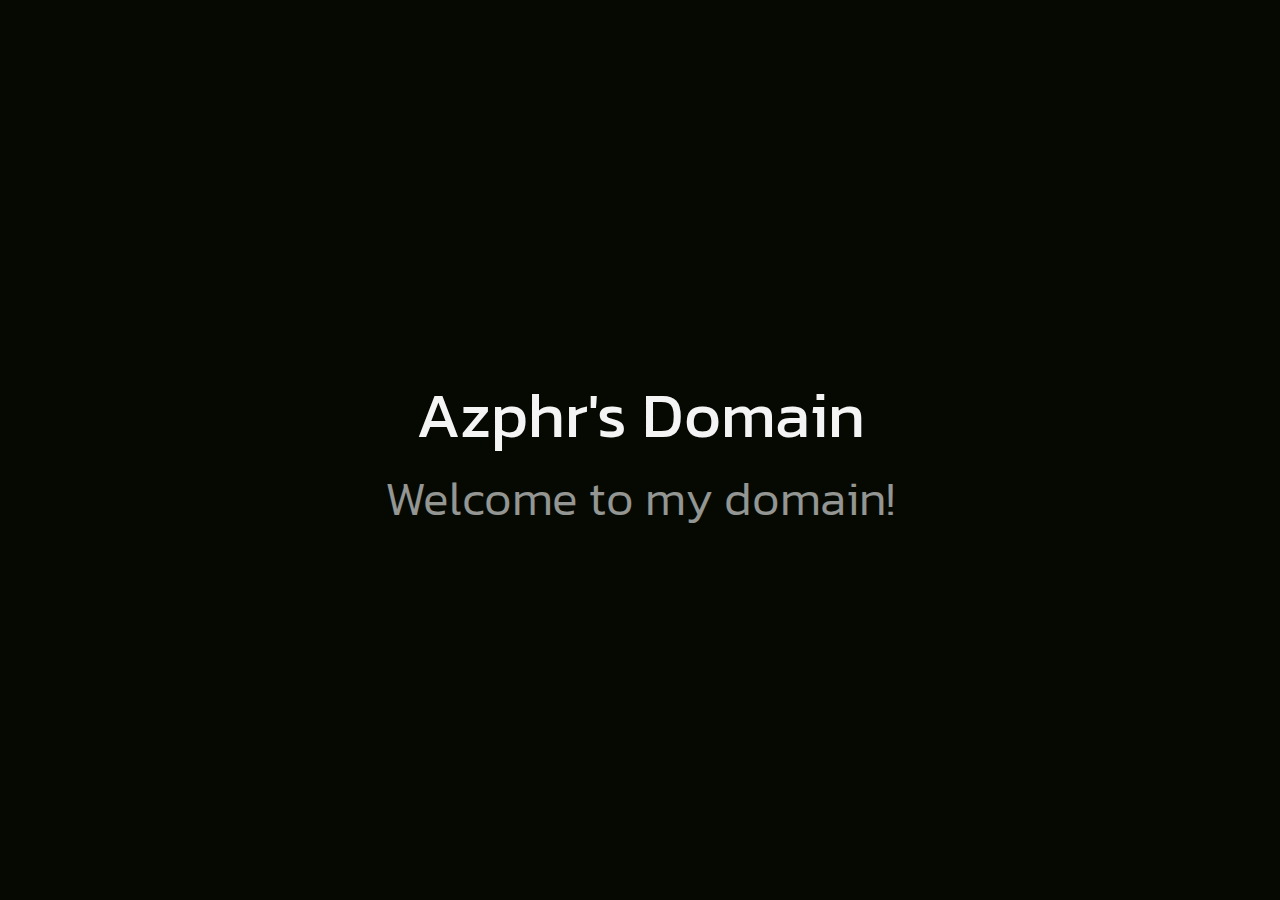
==== index.html @ 1e865c93 "innit" ====
<!DOCTYPE html>
<html>
  <head>
    <title>Azphr's Domain</title>

    <link rel="preconnect" href="https://fonts.googleapis.com" />
    <link rel="preconnect" href="https://fonts.gstatic.com" crossorigin />
    <link
      href="https://fonts.googleapis.com/css2?family=Kanit:wght@300;400&display=swap"
      rel="stylesheet"
    />

    <link rel="stylesheet" href="assets/styles/styles.css" />
    <script src="assets/scripts/script.js"></script>
  </head>
  <body>
    <h1 class="domain-title">Azphr's Domain</h1>
    <p class="domain-subtitle">Welcome to my domain!</p>
  </body>
</html>
---- assets/styles/styles.css ----
html, body {
    background-color: #050902;
    color: #f4f4f4;
    margin: 0;
    padding: 0;

    height: 100%;
    min-height: 100%;

    display: flex;
    align-items: center;
    justify-content: center;
    flex-direction: column;
}

body .domain-title {
    font-size: 64px;
    font-weight: 400;
    font-family: 'Kanit', sans-serif;
    margin: 0;
}

body .domain-subtitle {
    font-size: 48px;
    font-weight: 300;
    font-family: 'Kanit', sans-serif;
    margin: 0;

    opacity: 0.6;
}
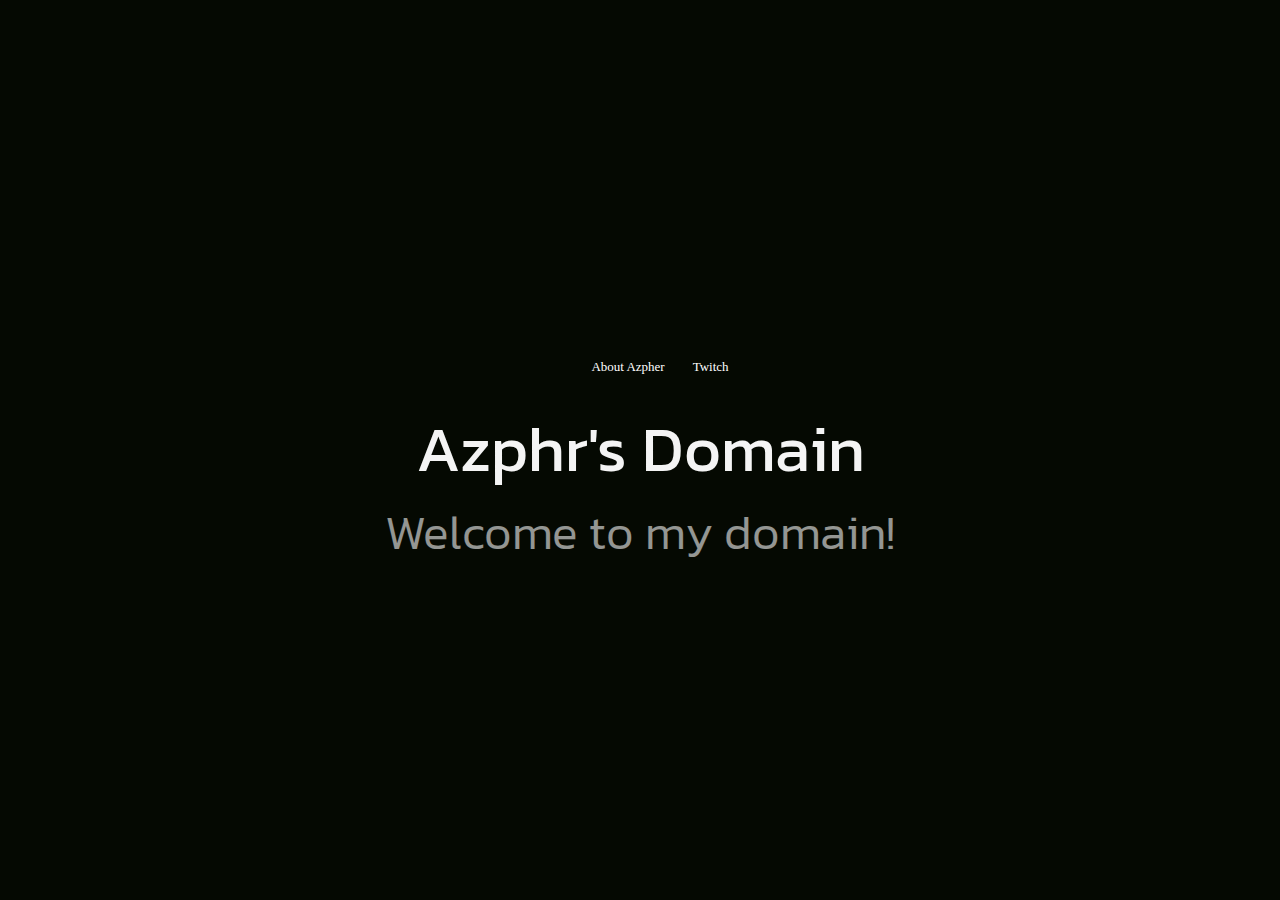
==== commit bfe39a0d: "new about page" ====
--- a/index.html
+++ b/index.html
@@ -1,7 +1,7 @@
 <!DOCTYPE html>
 <html>
   <head>
-    <title>Azphr's Domain</title>
+    <title>Azphr's New Domain</title>
 
     <link rel="preconnect" href="https://fonts.googleapis.com" />
     <link rel="preconnect" href="https://fonts.gstatic.com" crossorigin />
@@ -14,6 +14,18 @@
     <script src="assets/scripts/script.js"></script>
   </head>
   <body>
+    <section>
+      <nav>
+        <div class="nav-links">
+          <ul>
+            <li><a href="about.html">About Azpher</a></li>
+            <li>
+              <a href="https://www.twitch.tv/azphr" target="_blank">Twitch</a>
+            </li>
+          </ul>
+        </div>
+      </nav>
+    </section>
     <h1 class="domain-title">Azphr's Domain</h1>
     <p class="domain-subtitle">Welcome to my domain!</p>
   </body>
--- a/assets/styles/styles.css
+++ b/assets/styles/styles.css
@@ -27,4 +27,31 @@
     margin: 0;
 
     opacity: 0.6;
+}
+.nav-links{
+    flex: 1;
+    text-align: right;
+}
+.nav-links ul li{
+    list-style: none;
+    display: inline-block;
+    padding: 8px 12px;
+    position: relative;
+}
+.nav-links ul li a{
+    color: #fff;
+    text-decoration: none;
+    font-size: 13px;
+}
+.nav-links ul li::after{
+    content: '';
+    width: 0%;
+    height: 2px;
+    background: red;
+    display: block;
+    margin: auto;
+    transition: 0.5s;
+}
+.nav-links ul li:hover::after{
+    width: 100%;
 }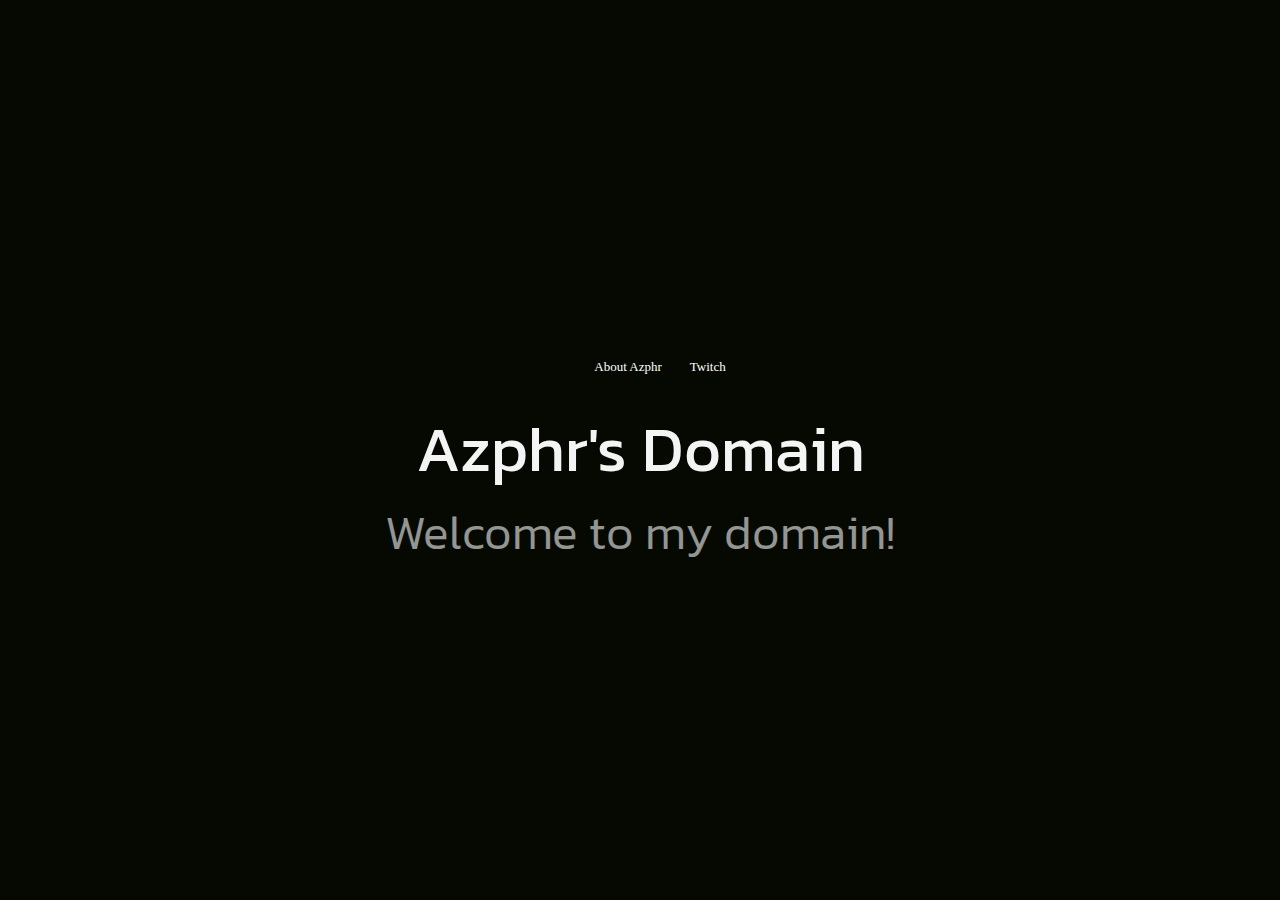
==== commit a9b72072: "update on everything" ====
--- a/index.html
+++ b/index.html
@@ -18,7 +18,7 @@
       <nav>
         <div class="nav-links">
           <ul>
-            <li><a href="about.html">About Azpher</a></li>
+            <li><a href="about.html">About Azphr</a></li>
             <li>
               <a href="https://www.twitch.tv/azphr" target="_blank">Twitch</a>
             </li>
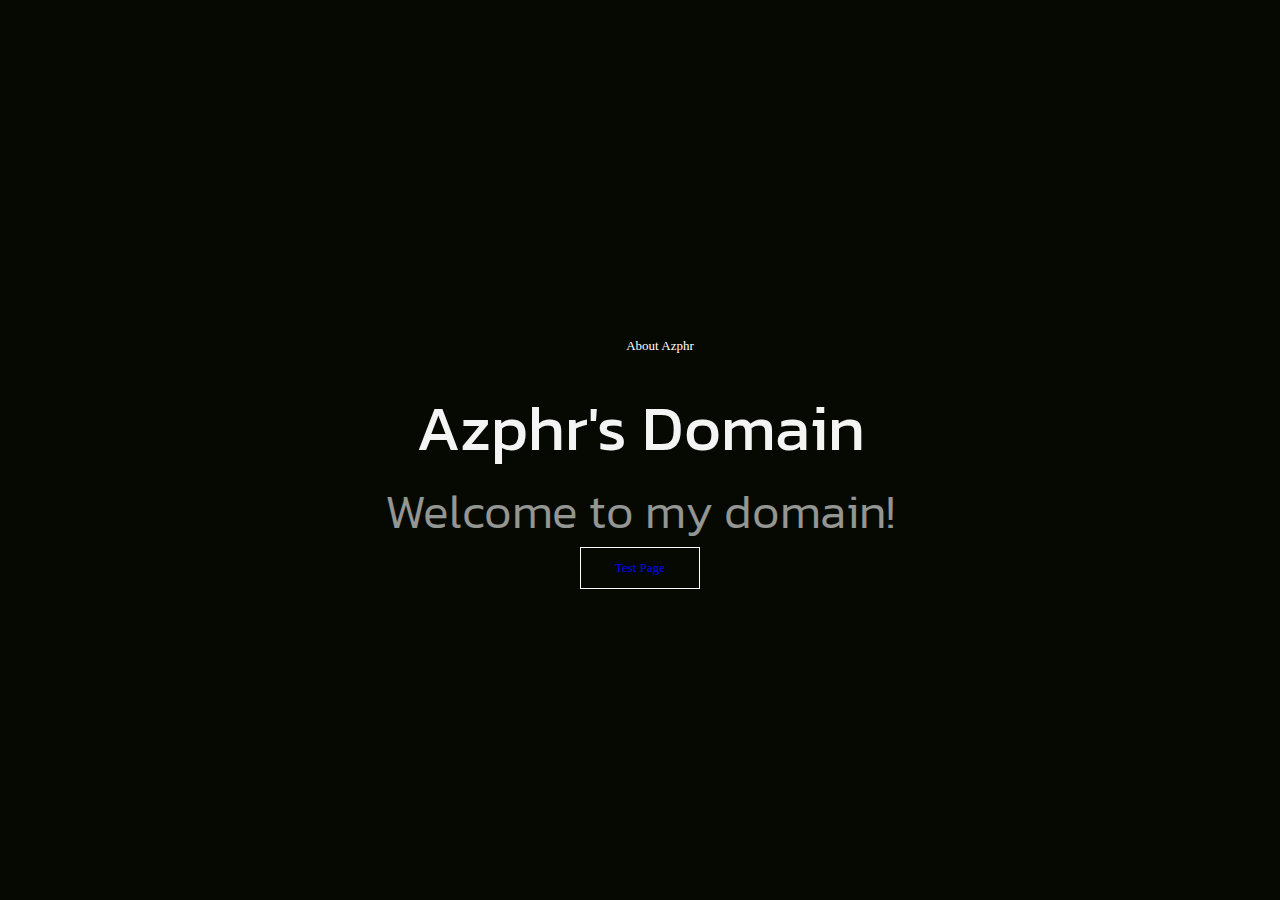
==== commit 44d1a45e: "new page with buttons" ====
--- a/index.html
+++ b/index.html
@@ -19,14 +19,14 @@
         <div class="nav-links">
           <ul>
             <li><a href="about.html">About Azphr</a></li>
-            <li>
-              <a href="https://www.twitch.tv/azphr" target="_blank">Twitch</a>
-            </li>
           </ul>
         </div>
       </nav>
     </section>
     <h1 class="domain-title">Azphr's Domain</h1>
     <p class="domain-subtitle">Welcome to my domain!</p>
+    <div>
+      <a href="other.html" class="hero-btn">Test Page</a>
+    </div>
   </body>
 </html>
--- a/assets/styles/styles.css
+++ b/assets/styles/styles.css
@@ -30,7 +30,7 @@
 }
 .nav-links{
     flex: 1;
-    text-align: right;
+    text-align: center;
 }
 .nav-links ul li{
     list-style: none;
@@ -54,4 +54,20 @@
 }
 .nav-links ul li:hover::after{
     width: 100%;
+}
+.hero-btn{
+    display: inline-block;
+    text-decoration: none;
+    color: blue;
+    border: 1px solid white;
+    padding: 12px 34px;
+    font-size: 13px;
+    background: transparent;
+    position: relative;
+    cursor: pointer;
+}
+.hero-btn:hover{
+    border: 1px solid orangered;
+    background: orangered;
+    transition: 1s;
 }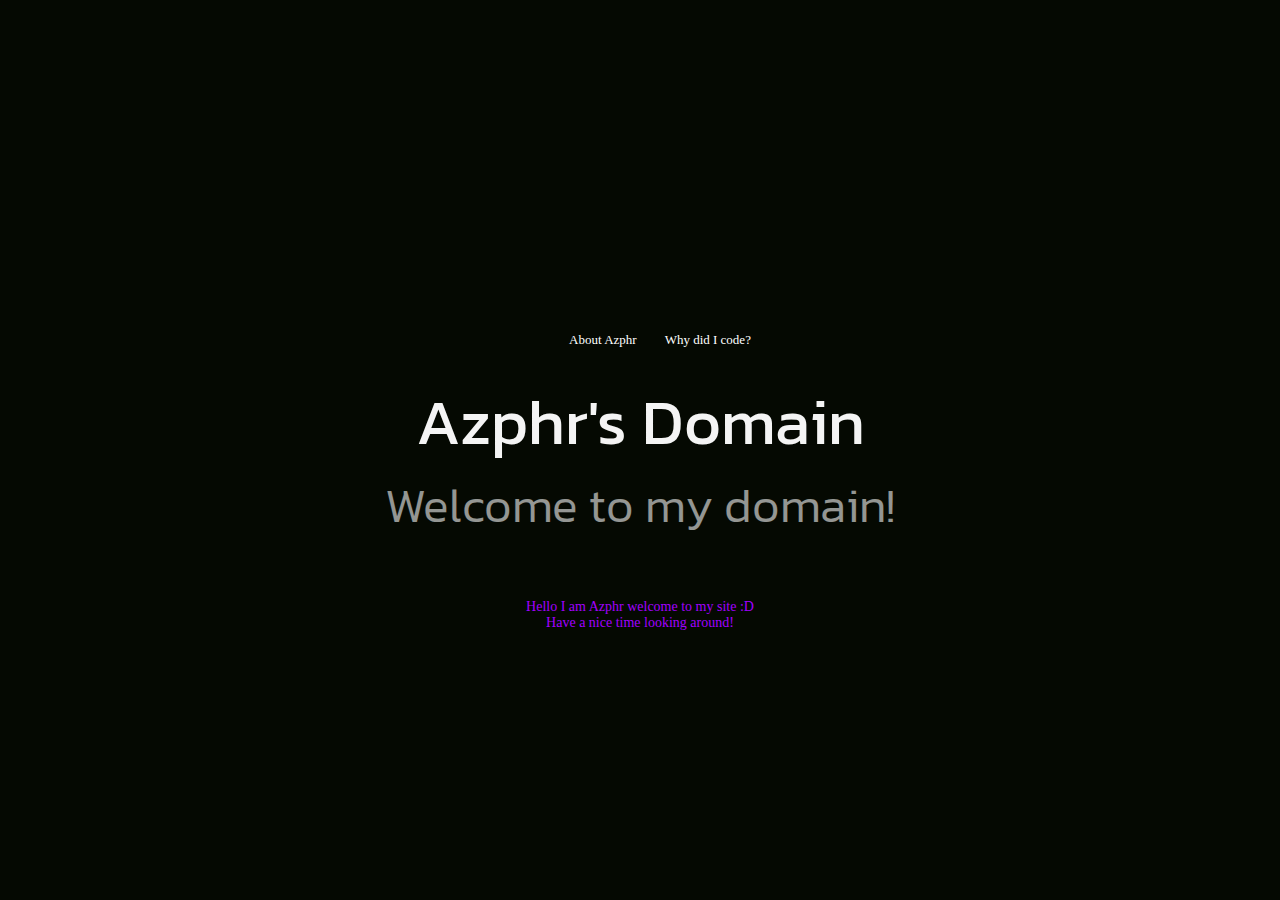
==== commit ca2b6b58: "new text" ====
--- a/index.html
+++ b/index.html
@@ -19,14 +19,21 @@
         <div class="nav-links">
           <ul>
             <li><a href="about.html">About Azphr</a></li>
+            <li><a href="other.html">Why did I code?</a></li>
           </ul>
         </div>
       </nav>
     </section>
     <h1 class="domain-title">Azphr's Domain</h1>
     <p class="domain-subtitle">Welcome to my domain!</p>
-    <div>
-      <a href="other.html" class="hero-btn">Test Page</a>
+    <br />
+    <br />
+    <br />
+    <div class="text-box4">
+      <p>
+        Hello I am Azphr welcome to my site :D <br />
+        Have a nice time looking around!
+      </p>
     </div>
   </body>
 </html>
--- a/assets/styles/styles.css
+++ b/assets/styles/styles.css
@@ -70,4 +70,18 @@
     border: 1px solid orangered;
     background: orangered;
     transition: 1s;
+}
+.text-box4{
+    width: 90%;
+    color: #03A9F4 ;
+    position: absolute;
+    top: 70%;
+    left: 50%;
+    transform: translate(-50%,-50%);
+    text-align: center;
+}
+.text-box4 p{
+    margin: 10px 0 40px;
+    font-size: 14px;
+    color: #a200ff;
 }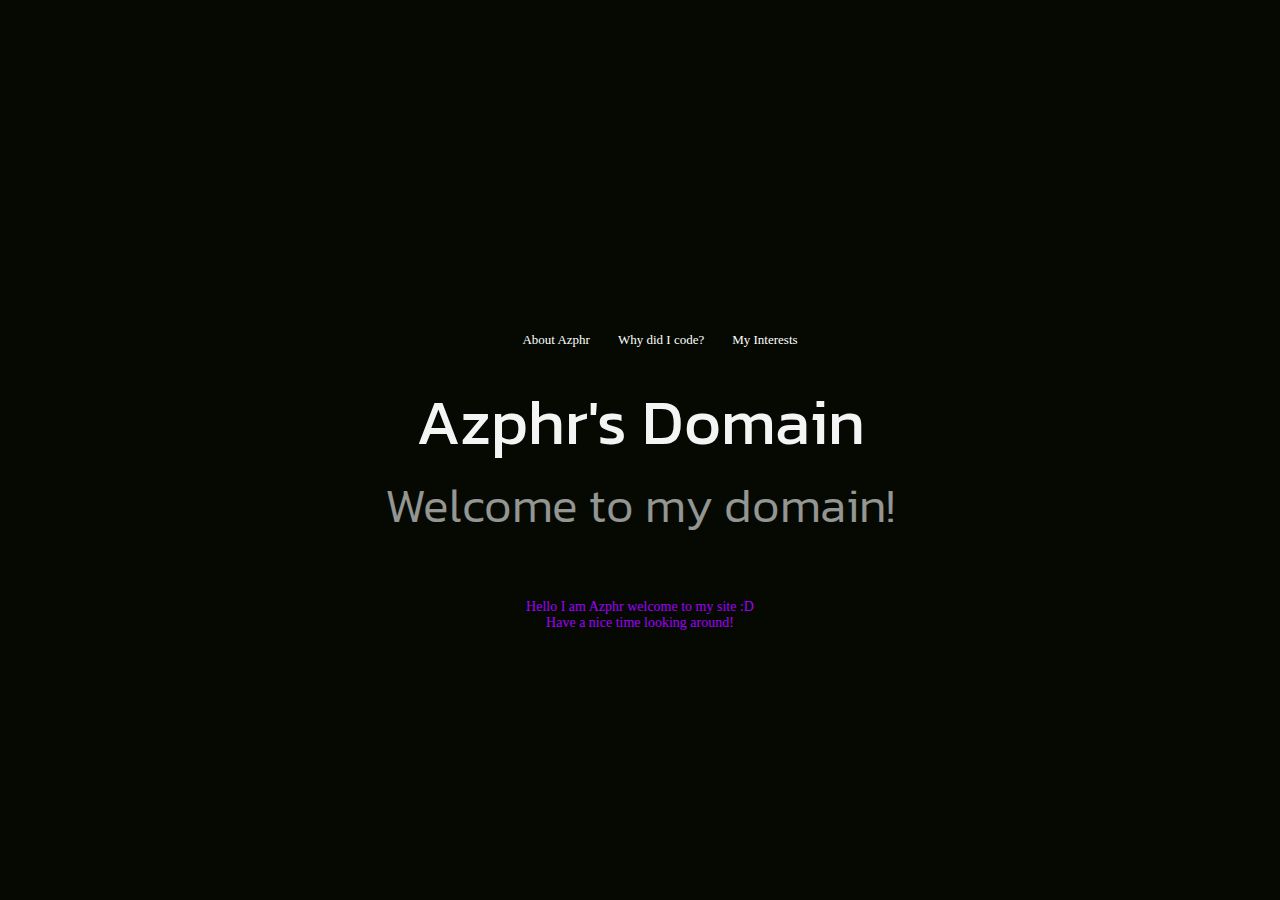
==== commit 2d5afac3: "new pagegit commit" ====
--- a/index.html
+++ b/index.html
@@ -20,6 +20,7 @@
           <ul>
             <li><a href="about.html">About Azphr</a></li>
             <li><a href="other.html">Why did I code?</a></li>
+            <li><a href="interest.html">My Interests</a></li>
           </ul>
         </div>
       </nav>
